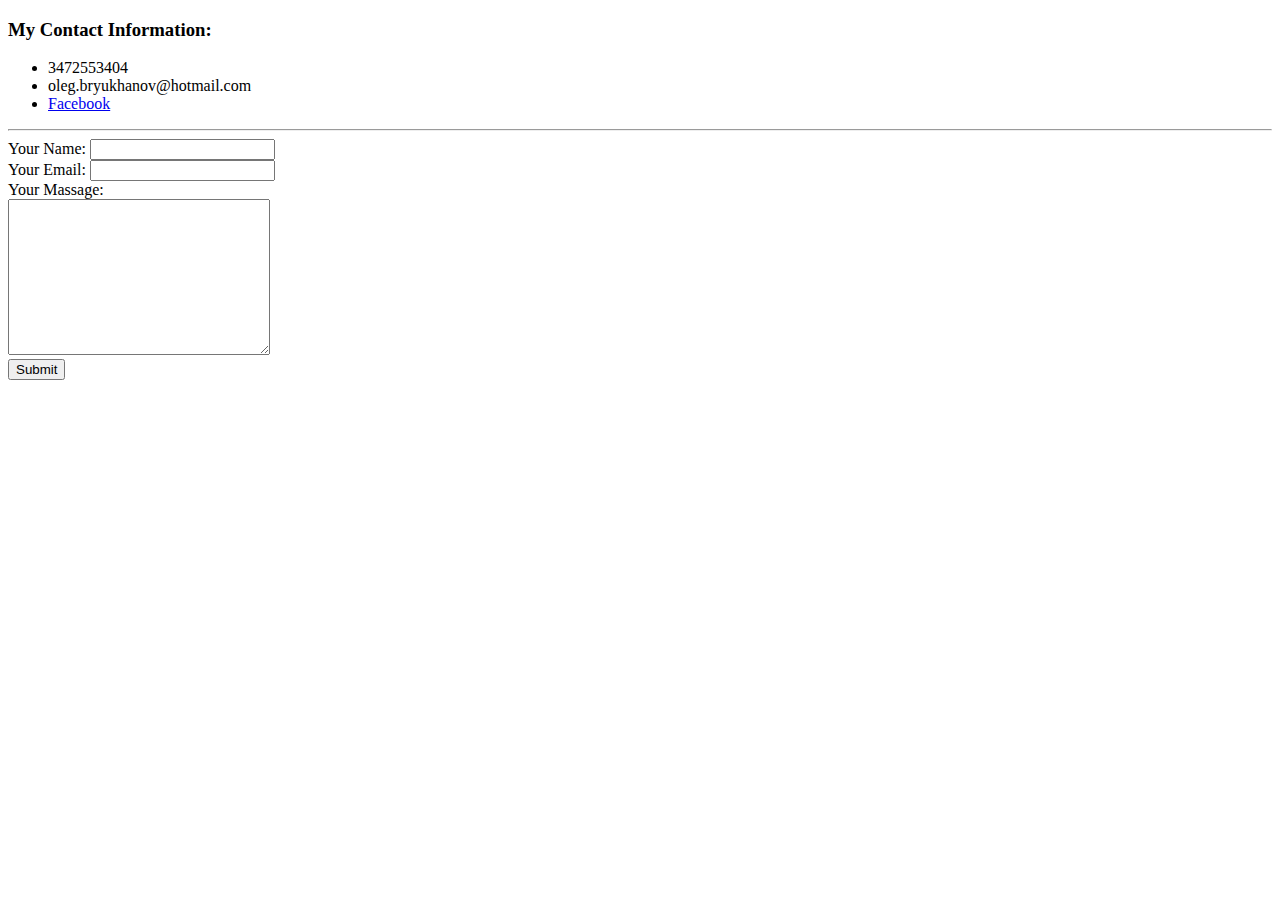
==== Contacts.html @ 9933c612 "Inital CV files added" ====
<!DOCTYPE html>
<html lang="en" dir="ltr">
  <head>
    <meta charset="utf-8">
    <title>Contacts</title>
  </head>
  <body>
    <h3>My Contact Information:</h3>

    <ul>
      <li>3472553404</li>
      <li>oleg.bryukhanov@hotmail.com</li>
      <li><a href="https://www.facebook.com/oleg.bryukhanov.9">Facebook</a></li>

    </ul>
    <hr>
    <form action="mailto:oleg.bryukhanov@hotmail.com" method="post" enctype="text/plain">
      <label for="">Your Name:</label>
      <input type="text" name="Your name:" value=""><br>
      <label for="">Your Email:</label>
      <input type="email" name="Your email" value=""><br>
      <label for="">Your Massage:</label><br>
      <textarea name="Your Massage" rows="10" cols="30"></textarea><br>
      <input type="submit" name="">

    </form>
  </body>
</html>
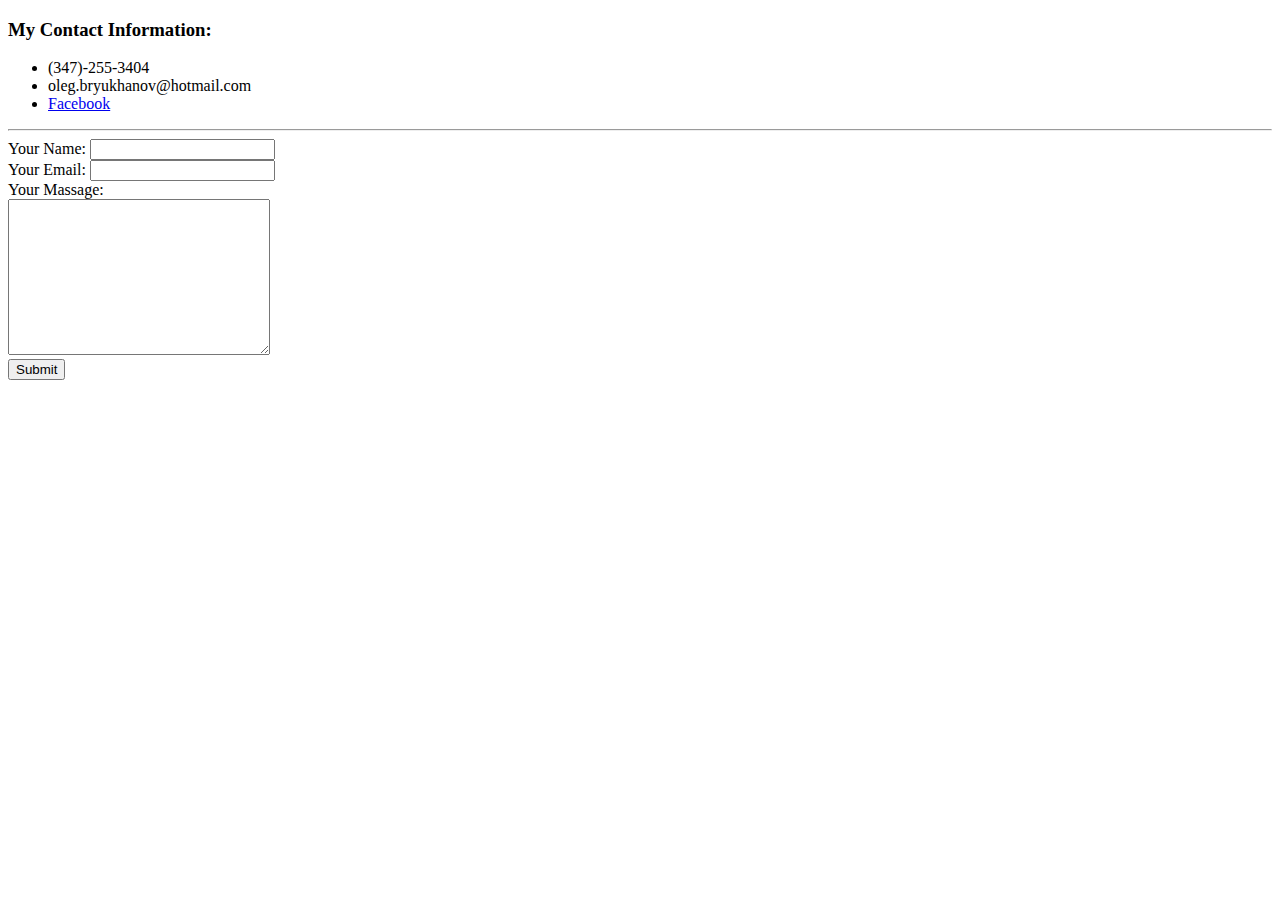
==== commit 4cf09fa5: "Add files via upload" ====
--- a/Contacts.html
+++ b/Contacts.html
@@ -3,12 +3,13 @@
   <head>
     <meta charset="utf-8">
     <title>Contacts</title>
+    <link rel="stylesheet" href="css/style.css">
   </head>
   <body>
     <h3>My Contact Information:</h3>
 
     <ul>
-      <li>3472553404</li>
+      <li>(347)-255-3404</li>
       <li>oleg.bryukhanov@hotmail.com</li>
       <li><a href="https://www.facebook.com/oleg.bryukhanov.9">Facebook</a></li>
 
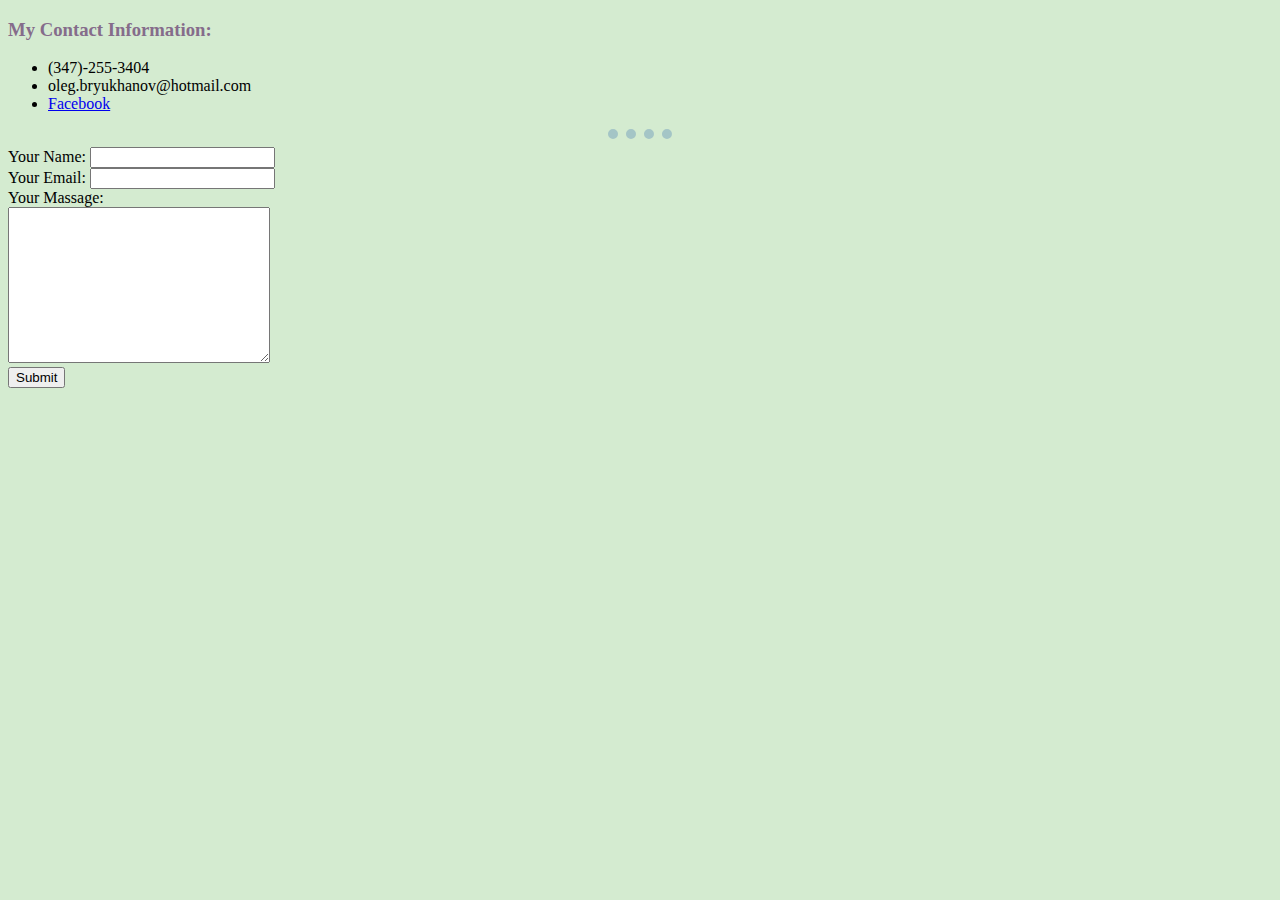
==== commit f120578a: "Add files via upload" ====
--- a/Contacts.html
+++ b/Contacts.html
@@ -3,7 +3,7 @@
   <head>
     <meta charset="utf-8">
     <title>Contacts</title>
-    <link rel="stylesheet" href="css/style.css">
+    <link rel="stylesheet" href="style.css">
   </head>
   <body>
     <h3>My Contact Information:</h3>
--- a/style.css
+++ b/style.css
@@ -0,0 +1,15 @@
+
+  body {
+    background-color: #d4ebd0;
+  }
+
+  hr {
+    border-style: none;
+    border-top-style: dotted;
+  border-color: #a4c5c6;
+    border-width: 10px;
+    width: 5%;
+  }
+  h1,h2,h3 {
+    color: #856c8b;
+  }
